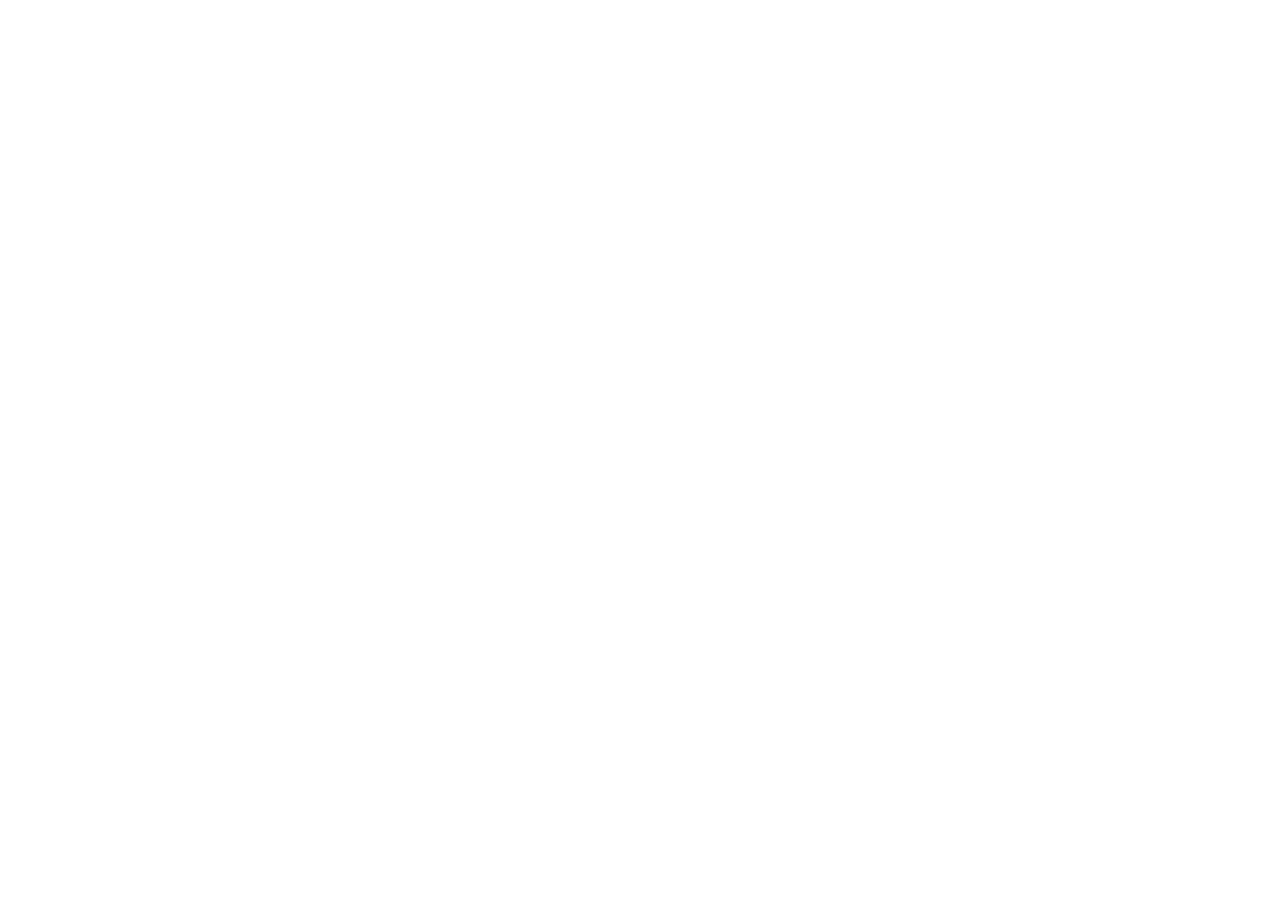
==== index.html @ 90f0a7be "Ali" ====
<!DOCTYPE html>
<html lang="en">
<head>
    <meta charset="UTF-8">
    <meta http-equiv="X-UA-Compatible" content="IE=edge">
    <meta name="viewport" content="width=device-width, initial-scale=1.0">
    <title>Resposive    </title>
</head>
<body>
    
</body>
</html>
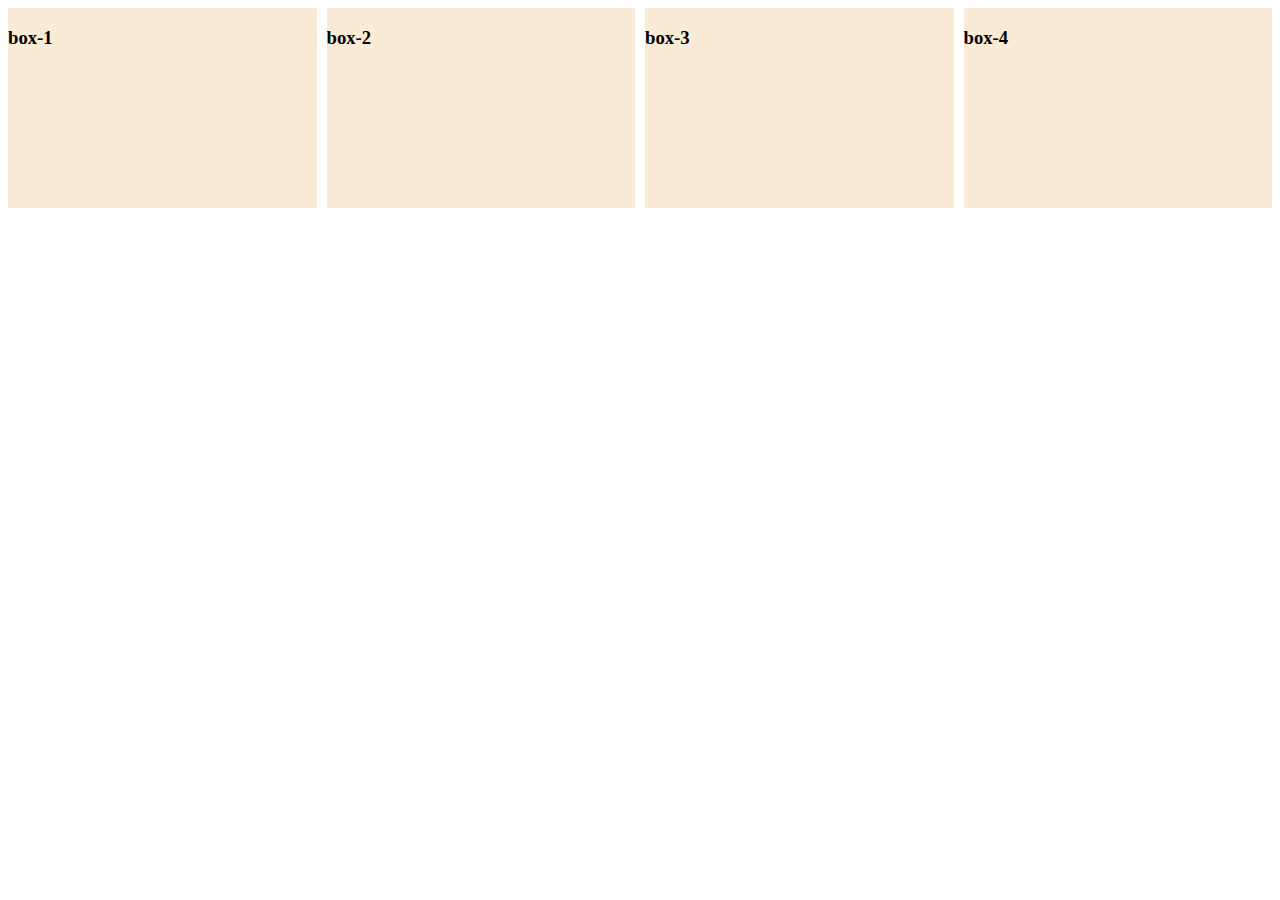
==== commit 90f7ee7b: "Last Saved" ====
--- a/index.html
+++ b/index.html
@@ -4,9 +4,25 @@
     <meta charset="UTF-8">
     <meta http-equiv="X-UA-Compatible" content="IE=edge">
     <meta name="viewport" content="width=device-width, initial-scale=1.0">
-    <title>Resposive    </title>
+    <title>Resposive</title>
+    <link rel="stylesheet" href="style.css">
 </head>
 <body>
-    
+    <div class="flex-box">
+        <div class="container">
+            <div class="box">
+                <h3>box-1</h3>
+            </div>
+            <div class="box">
+                <h3>box-2</h3>
+            </div>
+            <div class="box">
+                <h3>box-3</h3>
+            </div>
+            <div class="box">
+                <h3>box-4</h3>
+            </div>
+        </div>
+    </div>
 </body>
 </html>--- a/style.css
+++ b/style.css
@@ -0,0 +1,15 @@
+.container {
+    display: flex;
+    gap: 10px;
+}
+.box {
+    height: 200px;
+    background-color: antiquewhite;
+    width: 100%;
+}
+
+@media screen and (max-width: 576px) {
+    .container {
+        flex-direction: column;
+    }
+}